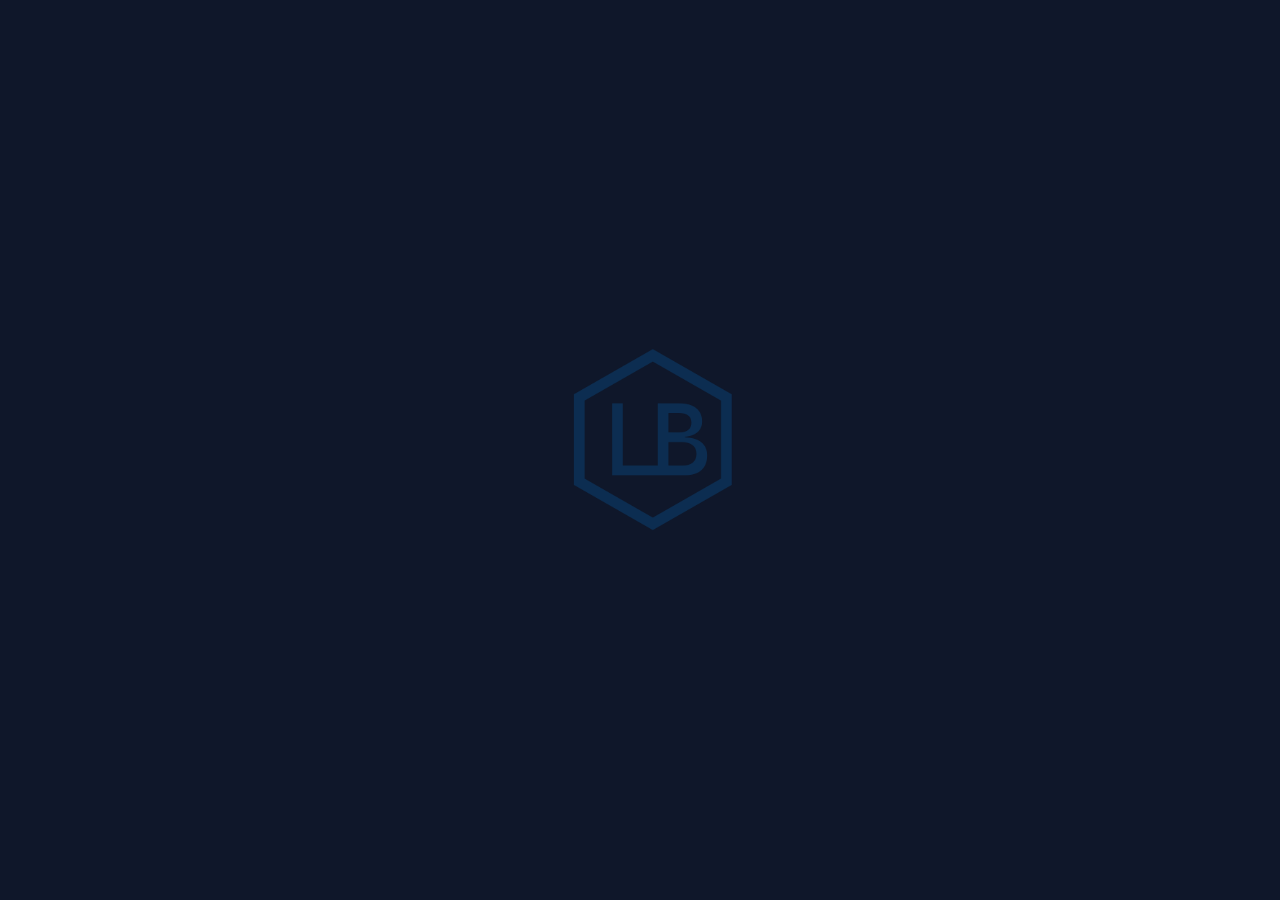
==== html/contact.html @ 6b9420c4 "Created website" ====
<!DOCTYPE html>
<html lang="en">

<head>
    <meta charset="UTF-8">
    <meta name="viewport" content="width=device-width, initial-scale=1.0">

    <link rel="stylesheet" href="../css/logo.css">
    <link rel="stylesheet" href="../css/main.css">
    <link href="https://cdn.jsdelivr.net/npm/bootstrap@5.3.2/dist/css/bootstrap.min.css" rel="stylesheet"
        integrity="sha384-T3c6CoIi6uLrA9TneNEoa7RxnatzjcDSCmG1MXxSR1GAsXEV/Dwwykc2MPK8M2HN" crossorigin="anonymous">
    <link href="https://fonts.googleapis.com/css2?family=Open+Sans:wght@300&display=swap" rel="stylesheet">

    <script defer src="../js/script.js"></script>
    <script src="https://cdnjs.cloudflare.com/ajax/libs/gsap/3.9.0/gsap.min.js"></script>
    <!-- linkedin and github logo -->
    <link rel="stylesheet" href="https://cdnjs.cloudflare.com/ajax/libs/font-awesome/4.7.0/css/font-awesome.min.css">

    <title>Lieben Bekker Portfolio</title>
</head>

<body>
    <div class="logo-container">
        <img id="logo" src="../assets/Logo.png" alt="Your Logo">
    </div>
    <div class="main-content container-fluid" id="mainContent">

        <!-- Horizontal nav bar -->
        <nav class="navbar navbar-expand-lg navbar-light container-fluid">
            <div class="container-fluid">
                <!-- Logo on the left -->
                <a class="navbar-brand" href="../index.html">
                    <img src="../assets/Logo.png" alt="LOGO" width="10%" height="10%">
                </a>

                <!-- Navbar toggle button for small screens -->
                <button class="navbar-toggler" type="button" data-toggle="collapse" data-target="#navbarNav"
                    aria-controls="navbarNav" aria-expanded="false" aria-label="Toggle navigation">
                    <span class="navbar-toggler-icon"></span>
                </button>

                <!-- Navigation links on the right -->
                <div class="collapse navbar-collapse" id="navbarNav">
                    <ul class="navbar-nav">
                        <li class="nav-item active">
                            <a class="nav-link" href="../index.html">
                                <p> <span class="blueCol">01.</span> Home</p>
                            </a>
                        </li>
                        <li class="nav-item">
                            <a class="nav-link" href="../html/about.html">
                                <p><span class="blueCol">02.</span> About</p>
                            </a>
                        </li>
                        <li class="nav-item">
                            <a class="nav-link" href="../html/projects.html">
                                <p><span class="blueCol">03.</span> Projects</p>
                            </a>
                        </li>
                        <li class="nav-item active">
                            <a class="nav-link" href="#contact">
                                <p><span class="blueCol">04.</span> Contact me</p>
                            </a>
                        </li>
                        <!-- Add more navigation items as needed -->
                    </ul>

                </div>
            </div>
        </nav>

        <!-- vertical nav bar -->
        <div class="container">
            <div class="custom-col p-0 d-flex flex-column fixed-bottom">
                <div class="nav">
                    <li class="nav-item">
                        <a class="nav-link fa" href="https://github.com/LiebenBekker" style="font-size:40px">&#xf09b;</a>
                    </li>
                    <li class="nav-item">
                        <a class="nav-link fa" href="https://www.linkedin.com/in/lieben-bekker-2857a1274/" style="font-size:40px">&#xf08c;</a>
                    </li>
                    <li class="nav-item mt-auto">
                        <a class="nav-link" href="https://www.discordapp.com/users/303954143268044800"><svg xmlns="http://www.w3.org/2000/svg" width="35" height="35" fill="currentColor" class="bi bi-discord" viewBox="0 0 16 16">
                            <path d="M13.545 2.907a13.227 13.227 0 0 0-3.257-1.011.05.05 0 0 0-.052.025c-.141.25-.297.577-.406.833a12.19 12.19 0 0 0-3.658 0 8.258 8.258 0 0 0-.412-.833.051.051 0 0 0-.052-.025c-1.125.194-2.22.534-3.257 1.011a.041.041 0 0 0-.021.018C.356 6.024-.213 9.047.066 12.032c.001.014.01.028.021.037a13.276 13.276 0 0 0 3.995 2.02.05.05 0 0 0 .056-.019c.308-.42.582-.863.818-1.329a.05.05 0 0 0-.01-.059.051.051 0 0 0-.018-.011 8.875 8.875 0 0 1-1.248-.595.05.05 0 0 1-.02-.066.051.051 0 0 1 .015-.019c.084-.063.168-.129.248-.195a.05.05 0 0 1 .051-.007c2.619 1.196 5.454 1.196 8.041 0a.052.052 0 0 1 .053.007c.08.066.164.132.248.195a.051.051 0 0 1-.004.085 8.254 8.254 0 0 1-1.249.594.05.05 0 0 0-.03.03.052.052 0 0 0 .003.041c.24.465.515.909.817 1.329a.05.05 0 0 0 .056.019 13.235 13.235 0 0 0 4.001-2.02.049.049 0 0 0 .021-.037c.334-3.451-.559-6.449-2.366-9.106a.034.034 0 0 0-.02-.019Zm-8.198 7.307c-.789 0-1.438-.724-1.438-1.612 0-.889.637-1.613 1.438-1.613.807 0 1.45.73 1.438 1.613 0 .888-.637 1.612-1.438 1.612Zm5.316 0c-.788 0-1.438-.724-1.438-1.612 0-.889.637-1.613 1.438-1.613.807 0 1.451.73 1.438 1.613 0 .888-.631 1.612-1.438 1.612Z"/>
                          </svg></a>
                    </li>
                </div>
            </div>
            <div class="row center-thing align-content-center text-center justify-content-center">
                <div class="col-12" style="background-color: rgb(4, 123, 207); padding: 20px; border-radius: 10px; max-width: 600px;"">
                    <h1>Contact Me</h1>
                    <form id="contactForm" action="https://formspree.io/f/xknlayok" method="POST">
                        <div class="mb-3">
                            <label for="name" class="form-label">Name:</label>
                            <input type="text" class="form-control" id="name" name="name" required placeholder="Your Name">
                        </div>
        
                        <div class="mb-3">
                            <label for="email" class="form-label">Email:</label>
                            <input type="email" class="form-control" id="email" name="email" required placeholder="Your Email">
                        </div>
        
                        <div class="mb-3">
                            <label for="message" class="form-label">Message:</label>
                            <textarea class="form-control" id="message" name="message" rows="5" required placeholder="Your Message"
                                style="resize: none;"></textarea>
                        </div>
        
                        <button type="submit" class="btn" style="background-color: rgb(15 23 42);"><span style="color: white;">Send Message</span></button>
                    </form>

                </div>
            </div>
                
]        </div>
    </div>
</body>

</html>
---- css/logo.css ----
body {
    margin: 0;
    overflow: hidden; /* Ensure this is set if needed for your design */
}

.logo-container {
    position: relative;
    display: flex;
    justify-content: center;
    align-items: center;
    height: 100vh;
}

#logo {
    max-width: 30%;
    max-height: 30%;
    opacity: 0;
    transform-origin: top left; /* Set the transform origin to the top left corner */
}

.main-content {
    position: absolute;
    transition: opacity 2s ease-in-out;
}
---- css/main.css ----
:root{
    --lblue: rgb(0, 148, 255);
    --dblue: rgb(15 23 42);
}

/* Important used to overide scss normalizer */
h1 {
    font-size: 4rem !important;
    color: white !important;
}

h2 {
    font-size: 3rem !important;
    color: rgb(129, 131, 125) !important;
}

body {
    background-color: rgb(15 23 42) !important;
}

p {
    font-family: "Open Sans";
    color: white;
    font-size: 1.1rem;
}

.blueCol {
    color: var(--lblue);
}

.navbar {
    background-color: var(--dblue);
}

.navbar div {
    font-family: "Open Sans" !important;
    color: white !important;
}

.center-thing {
    display: flex;
    align-items: center;
    height: 80vh;
}


.navbar-nav {
    text-align: center; /* Center the links in the navbar */
    width: 100%; /* Full width */
}

.navbar-nav .nav-item {
    width: 100%; /* Each nav item takes full width */
    text-align: center; /* Center the text within each nav item */
    white-space: nowrap;
}

.marginL {
    margin-left: -2% !important;
}

.marginR {
    margin-right: -2% !important;
}
.vertical-navbar .navbar-nav {
    flex-direction: column;
}

.vertical-navbar .navbar-nav .nav-link {
    padding: 8px 16px;
}

.custom-col {
    width: 5% !important;
}

.normal {
    list-style: none; /* Remove default bullets */
    color: white;
  }
  
 .normal li::before {
    content: "\2022";  /* Add content: \2022 is the CSS Code/unicode for a bullet */
    color: var(--lblue); /* Change the color */
    font-weight: bold; /* If you want it to be bold */
    display: inline-block; /* Needed to add space between the bullet and the text */
    width: 1em; /* Also needed for space (tweak if needed) */
    margin-left: -1em; /* Also needed for space (tweak if needed) */
  }
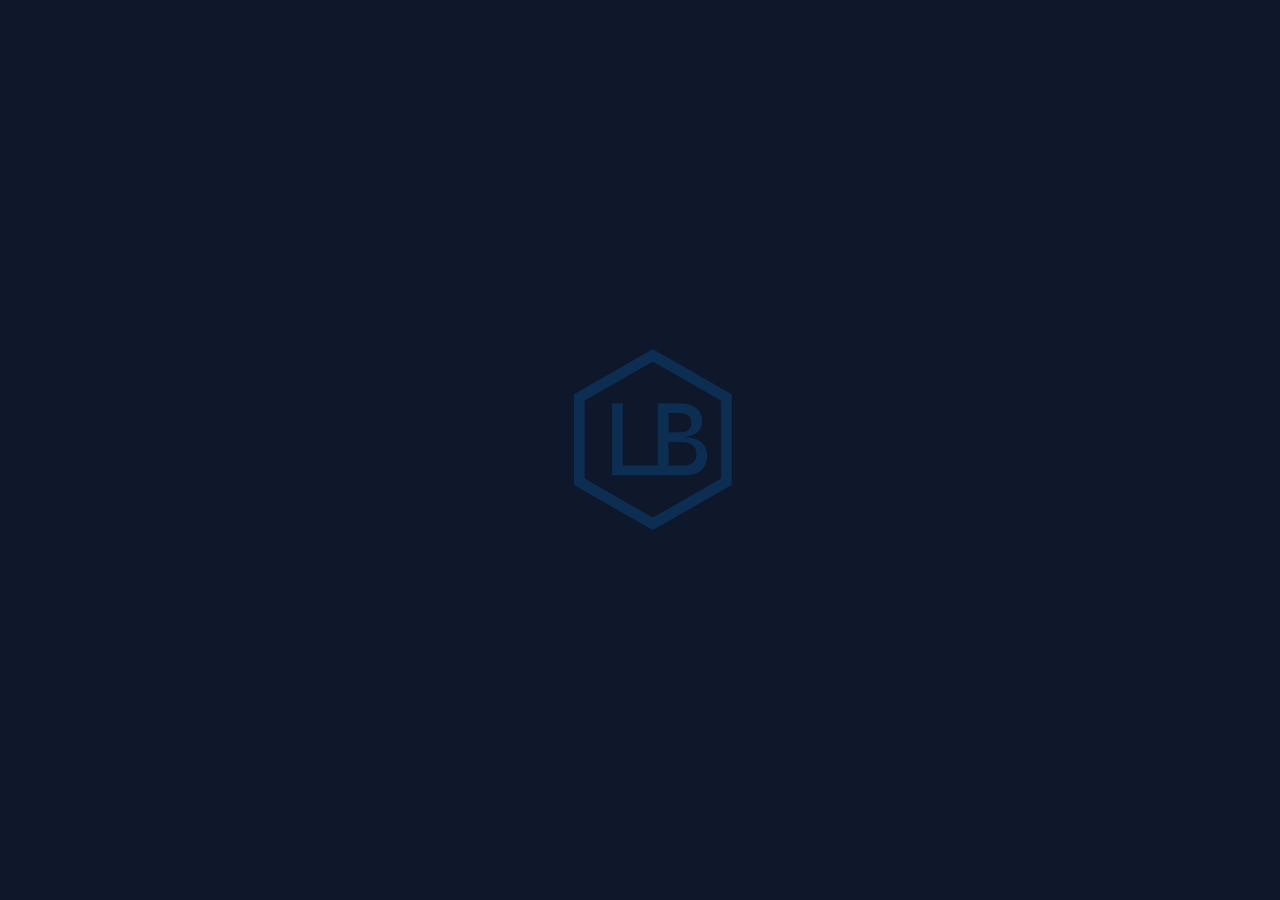
==== commit 15072bec: "Fixed logo and hopefully drop down for nav" ====
--- a/html/contact.html
+++ b/html/contact.html
@@ -26,7 +26,7 @@
     <div class="main-content container-fluid" id="mainContent">
 
         <!-- Horizontal nav bar -->
-        <nav class="navbar navbar-expand-lg navbar-light container-fluid">
+        <nav class="navbar navbar-expand-lg navbar-light container-fluid row">
             <div class="container-fluid">
                 <!-- Logo on the left -->
                 <a class="navbar-brand" href="../index.html">
